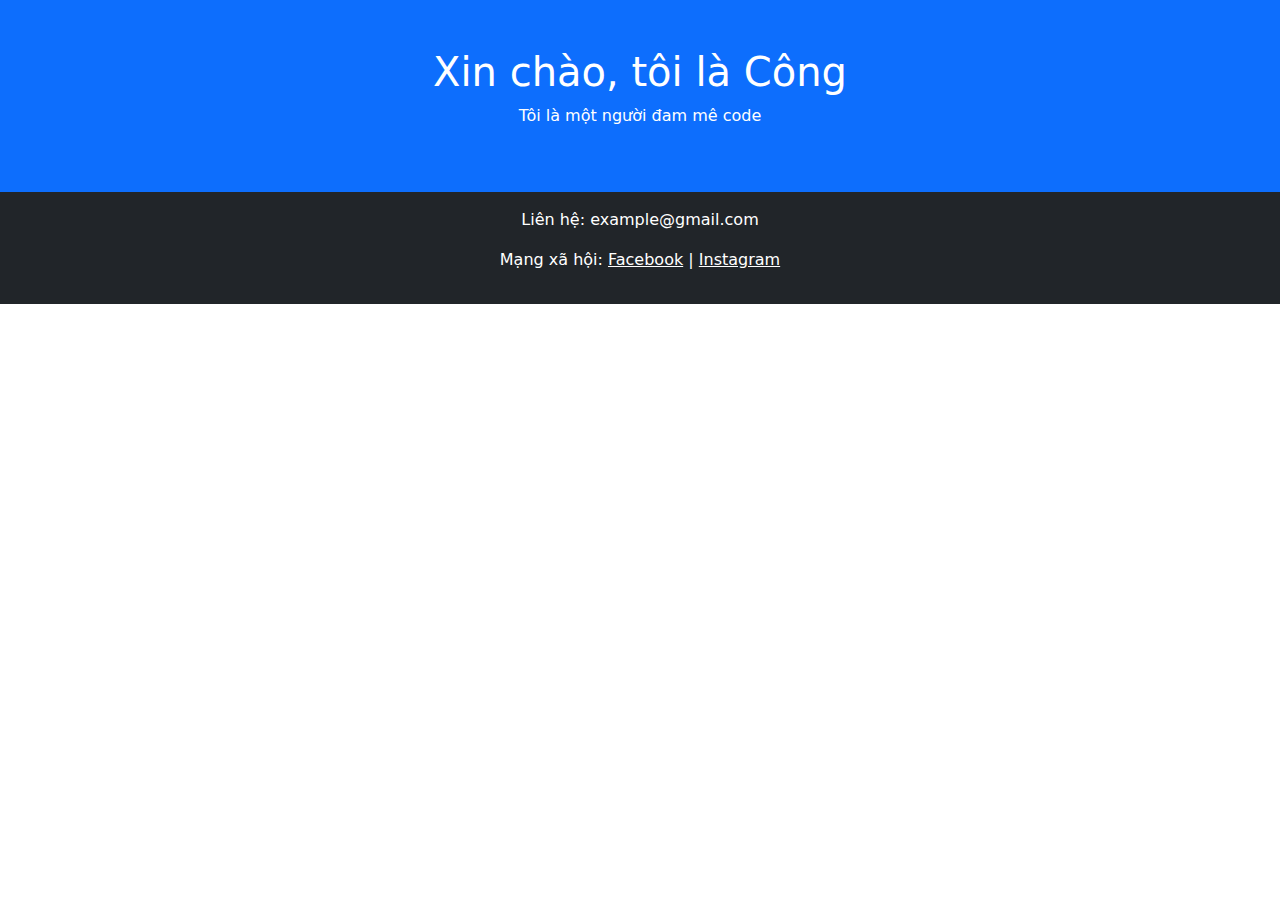
==== B2/index.html @ ab921eae "add header and footer" ====
<!DOCTYPE html>
<html lang="en">
    <head>
        <meta charset="UTF-8">
        <meta name="viewport" content="width=device-width, initial-scale=1.0">
        <title>Introduction</title>
        <link rel="stylesheet" href="https://cdn.jsdelivr.net/npm/bootstrap@5.3.3/dist/css/bootstrap.min.css">
    </head>
    <body>
        <header class="bg-primary text-white text-center py-5">
            <div class="container">
                <h1>Xin chào, tôi là Công</h1>
                <p>Tôi là một người đam mê code</p>
            </div>
        </header>

        <section></section>
        <section></section>

        <footer class="bg-dark text-white text-center py-3">
            <div class="container">
                <p>Liên hệ: example@gmail.com</p>
                <p>Mạng xã hội: <a href="https://www.facebook.com/profile.php?id=100071066301542&locale=vi_VN" class="text-white">Facebook</a> | <a href="https://www.instagram.com/nguyenquangha_07/"
                        class="text-white">Instagram</a></p>
            </div>
        </footer>
    </body>
</html>
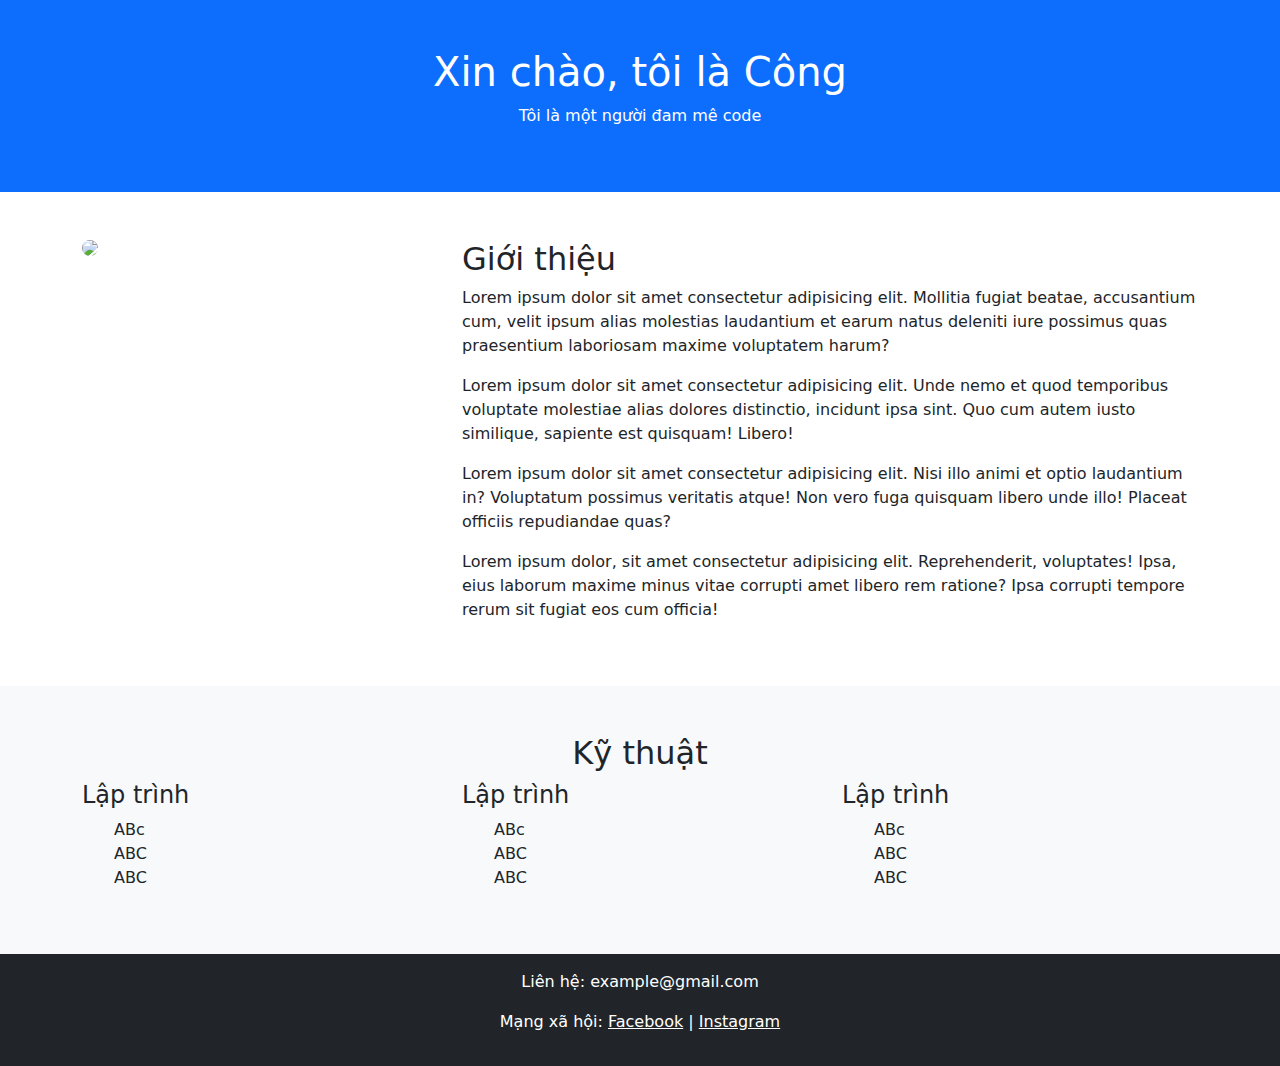
==== commit 38a435ad: "update" ====
--- a/B2/index.html
+++ b/B2/index.html
@@ -14,8 +14,55 @@
             </div>
         </header>
 
-        <section></section>
-        <section></section>
+        <section class="py-5">
+            <div class="container">
+                <div class="row">
+                    <div class="col-md-4">
+                        <img src="https://bizweb.dktcdn.net/thumb/1024x1024/100/427/393/products/1-758fb81f-7e59-4106-b704-86e42988deb1-medium-1708927555448.png" class="rounded-circle img-fluid mb-3">
+                    </div>
+                    <div class="col-md-8">
+                        <h2>Giới thiệu</h2>
+                        <p>Lorem ipsum dolor sit amet consectetur adipisicing elit. Mollitia fugiat beatae, accusantium cum, velit ipsum alias molestias laudantium et earum natus deleniti iure possimus quas praesentium laboriosam maxime voluptatem
+                            harum?</p>
+                        <p>Lorem ipsum dolor sit amet consectetur adipisicing elit. Unde nemo et quod temporibus voluptate molestiae alias dolores distinctio, incidunt ipsa sint. Quo cum autem iusto similique, sapiente est quisquam! Libero!</p>
+                        <p>Lorem ipsum dolor sit amet consectetur adipisicing elit. Nisi illo animi et optio laudantium in? Voluptatum possimus veritatis atque! Non vero fuga quisquam libero unde illo! Placeat officiis repudiandae quas?</p>
+                        <p>Lorem ipsum dolor, sit amet consectetur adipisicing elit. Reprehenderit, voluptates! Ipsa, eius laborum maxime minus vitae corrupti amet libero rem ratione? Ipsa corrupti tempore rerum sit fugiat eos cum officia!</p>
+                    </div>
+                </div>
+            </div>
+        </section>
+
+        <section class="bg-light py-5">
+            <div class="container">
+                <h2 class="text-center">Kỹ thuật</h2>
+                <div class="row">
+                    <div class="col-md-4">
+                        <h4>Lập trình</h4>
+                        <ul>
+                            <li class="list-unstyled">ABc</li>
+                            <li class="list-unstyled">ABC</li>
+                            <li class="list-unstyled">ABC</li>
+                        </ul>
+                    </div>
+                    <div class="col-md-4">
+                        <h4>Lập trình</h4>
+                        <ul>
+                            <li class="list-unstyled">ABc</li>
+                            <li class="list-unstyled">ABC</li>
+                            <li class="list-unstyled">ABC</li>
+                        </ul>
+                    </div>
+                    <div class="col-md-4">
+                        <h4>Lập trình</h4>
+                        <ul>
+                            <li class="list-unstyled">ABc</li>
+                            <li class="list-unstyled">ABC</li>
+                            <li class="list-unstyled">ABC</li>
+                        </ul>
+                    </div>
+                </div>
+            </div>
+        </section>
 
         <footer class="bg-dark text-white text-center py-3">
             <div class="container">
